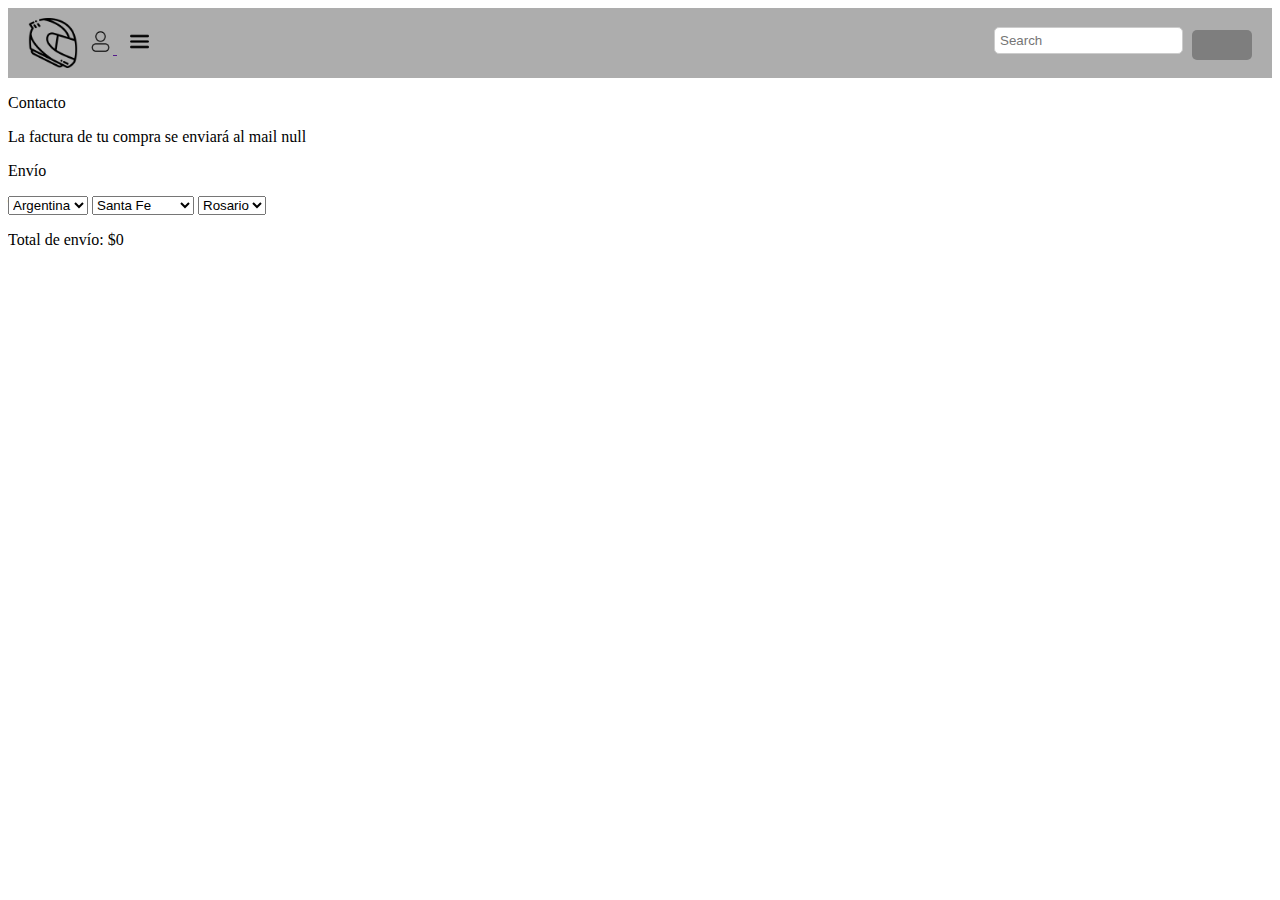
==== envio.html @ ee10a253 "Agregar html, cambio de nombre a archivos anteriores" ====
<!DOCTYPE html>
<html lang="en">
    <head>
        <link rel="stylesheet" href="CSS/stylesheet.css">
        <meta charset="UTF-8">
        <meta name="viewport" content="width=device-width, initial-scale=1.0">
        <title>DrillRide Argentina | Pantalla de pago</title>
    </head>
    <body>
        <header>
            <div id="header-container">
                <a href="" class="DrillRideLogo">
                    <img src="/img/casco-de-carreras.png" alt="DrillRideLogo">
                </a>
                <div class="header-icons">
                    <a href="" class="header-icons">
                        <img src="./img/usuario.png" alt="usericon">
                    </a>
                    <a href="" class="header-icons">
                        <img src="./img/menu.png" alt="menuicon">
                    </a>
                </div>
                <div class="search-button">
                    <input type="search" placeholder="Search">
                    <button type="button" name="search"></button>
                </div>
            </div>
        </header>
        <main>
            <div>
                <div id="contacto">
                    <p class="titulos">
                        Contacto
                    </p>
                    <p id="parrafoEmail">

                    </p>
                </div>
                <div>
                    <p class="titulos">
                        Envío
                    </p>
                    <select name="pais" id="select" >
                        <option value="Argentina">
                            Argentina
                        </option>
                    </select>
                    <select name="Provincia" id="provincia" onchange="cambiarProvincia()">
                        <option value="santaFe">
                            Santa Fe
                        </option>
                        <option value="cordoba">
                            Cordoba
                        </option>
                        <option value="buenosAires">
                            Buenos Aires
                        </option>
                    </select>
                    <select name="Ciudad" id="ciudad" onchange="cambiarCiudad()">
                        <option value="rosario" id="op0">
                            Rosario
                        </option>
                        <option value="otros" id="op1">
                            Otros
                        </option>
                    </select>
                    <p class="descripcion-ciudad">

                    </p>
                </div>
                <div>
                    <p id="totalEnvio" class="titulos">
                        Total de envío: $0
                    </p>
                </div>
            </div>
        </main>
        <script src="JS/envio.js"></script>
    </body>
</html>
---- CSS/stylesheet.css ----
/*body {
    margin: 0;
    padding: 0;
    border: 0;
};

#header-container {
    margin: 50 auto;
    width: 95%;
    display: inline;
    align-items: center;
    justify-content: space-between;
    background-color: black;
}

.header-icons img {
    width: 20px;
}*/

header {
    display: flex;
    justify-content: space-between;
    align-items: center;
    padding: 10px 20px;
    background-color: #adadad; 
}

#header-container {
    display: flex;
    align-items: center;
    width: 100%;

}

.DrillRideLogo{
    display: flex;
}
/* Estilos para el logotipo */
.DrillRideLogo img {
    width: 50px; /* Ajusta el tamaño del logo según tus necesidades */
}

/* Estilos para los iconos en el encabezado */
.header-icons a {
    margin-left: 10px; /* Espaciado entre los iconos */
}

.header-icons img{
    width: 25px;
}

/* Estilos para el botón de búsqueda */
.search-button {
    margin-left: auto; /* Mueve el botón de búsqueda al extremo derecho */
}

.search-button input[type="search"] {
    padding: 5px;
    border: 1px solid #ccc;
    border-radius: 5px;
    margin-right: 5px;
}

.search-button button[type="button"] {
    padding: 15px 30px;
    background-color: #7e7e7e; /* Color de fondo del botón de búsqueda */
    color: #fff; /* Color del texto del botón de búsqueda */
    border: none;
    border-radius: 5px;
    cursor: pointer;
}
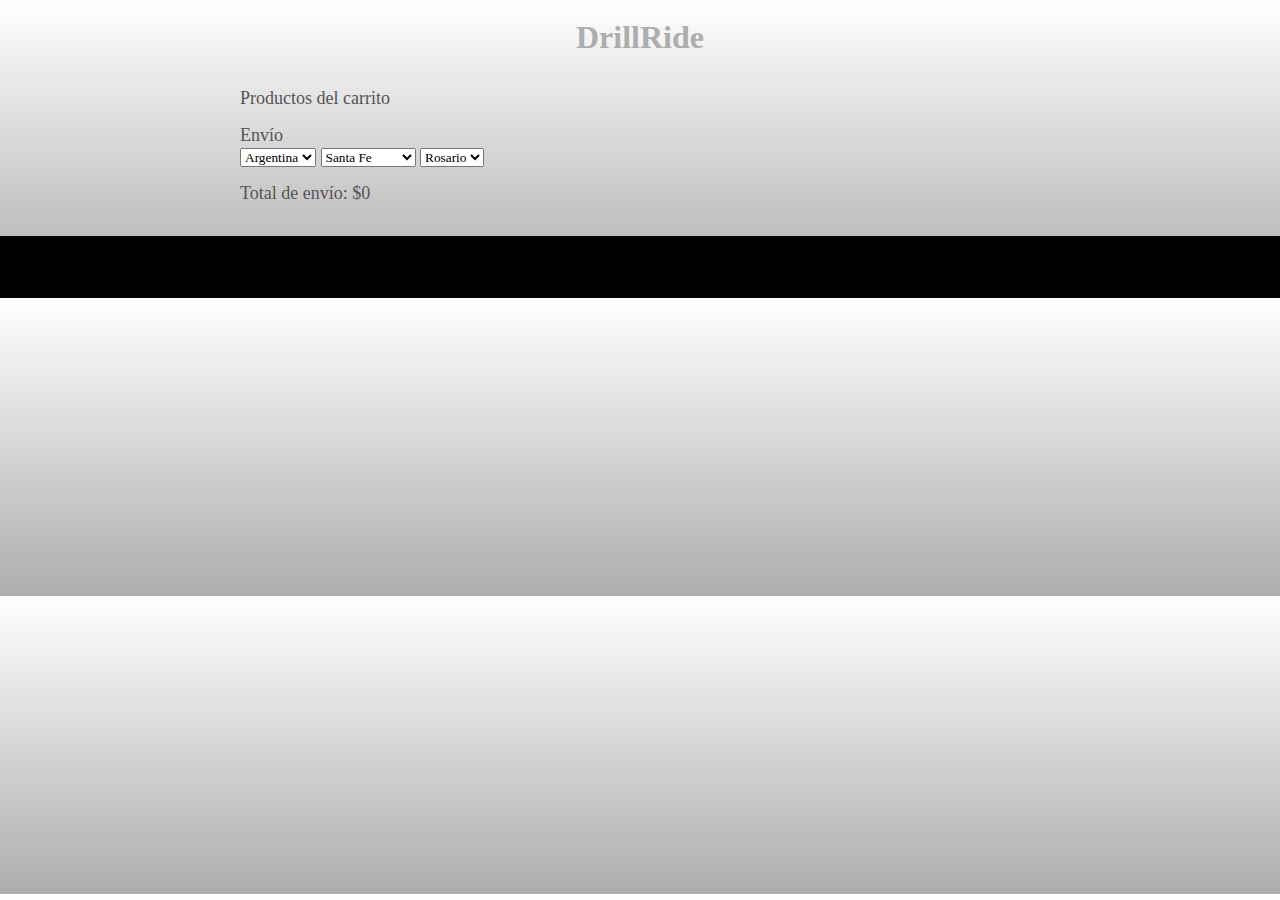
==== commit 3effe1c3: "Agregar nuevos html y js" ====
--- a/envio.html
+++ b/envio.html
@@ -1,40 +1,22 @@
 <!DOCTYPE html>
 <html lang="en">
     <head>
+        <link rel="stylesheet" href="CSS/index.css">
         <link rel="stylesheet" href="CSS/stylesheet.css">
         <meta charset="UTF-8">
         <meta name="viewport" content="width=device-width, initial-scale=1.0">
         <title>DrillRide Argentina | Pantalla de pago</title>
     </head>
     <body>
-        <header>
-            <div id="header-container">
-                <a href="" class="DrillRideLogo">
-                    <img src="/img/casco-de-carreras.png" alt="DrillRideLogo">
-                </a>
-                <div class="header-icons">
-                    <a href="" class="header-icons">
-                        <img src="./img/usuario.png" alt="usericon">
-                    </a>
-                    <a href="" class="header-icons">
-                        <img src="./img/menu.png" alt="menuicon">
-                    </a>
-                </div>
-                <div class="search-button">
-                    <input type="search" placeholder="Search">
-                    <button type="button" name="search"></button>
-                </div>
-            </div>
-        </header>
+        <header id="header"></header>
         <main>
-            <div>
-                <div id="contacto">
+            <h1>DrillRide</h1>
+            <div id="div-general">
+                <div id="compra">
                     <p class="titulos">
-                        Contacto
+                        Productos del carrito
                     </p>
-                    <p id="parrafoEmail">
-
-                    </p>
+                    <div id="total-carrito"></div>
                 </div>
                 <div>
                     <p class="titulos">
@@ -75,6 +57,12 @@
                 </div>
             </div>
         </main>
-        <script src="JS/envio.js"></script>
+        <footer></footer>
+        <!-- Aca pongo los Script de JS -->
+        <script src="js/global.js"></script>
+        <script src="js/nav.js"></script>
+        <script src="js/envio.js"></script>
     </body>
-</html>+    
+    </html>
+    --- a/CSS/index.css
+++ b/CSS/index.css
@@ -0,0 +1,213 @@
+* {
+    margin: 0;
+    padding: 0;
+    font-family: 'Roboto';
+}
+
+footer,
+.navbar nav {
+    height: 3.5rem;
+}
+
+footer,
+.navbar {
+    display: flex;
+    flex-direction: column;
+    justify-content: center;
+    width: 100%;
+    padding: 3px;
+}
+
+.navbar nav ul {
+    display: flex;
+    justify-content: start;
+    align-items: center;
+    vertical-align: middle;
+}
+
+.navbar nav ul li {
+    display: flex;
+    align-items: center;
+    padding-left: 2rem;
+}
+
+.navbar nav ul li a {
+    display: flex;
+    align-items: center;
+    font-size: 1.5rem;
+    color: #b4b4b4;
+    margin-left: 1rem;
+}
+
+.navbar nav ul li a:hover {
+    color: rgb(159, 154, 219);
+    text-decoration: underline;
+}
+
+.navbar nav ul li img {
+    height: 3.5rem;
+}
+
+a {
+    text-decoration: none;
+}
+
+li {
+    list-style: none;
+}
+
+h1,
+h3 {
+    text-align: center;
+    margin-top: 1.2rem;
+}
+
+footer {
+    background-color: #000000;
+    position:static;
+    bottom: 0;
+}
+
+footer p {
+    text-align: center;
+    color: #b4b4b4;
+}
+
+body {
+    background: linear-gradient(to bottom, #ffffff, #adadad);
+    color: rgb(173, 173, 173);
+    transition: background-color 2s, color 0.3s;
+}
+
+.line {
+    width: 100%;
+    height: 4px;
+    border-radius: 50%;
+    background-color: #c2c2c2;
+}
+
+#cart,
+#product-list {
+    display: flex;
+    justify-content: center;
+    flex-direction: column;
+    align-items: center;
+    width: 800px;
+    margin-left: auto;
+    margin-right: auto;
+    gap: 1rem;
+    margin-top: 2rem;
+    margin-bottom: 2rem;
+}
+
+#product-list>div {
+    display: flex;
+    justify-content: space-between;
+    width: calc(100% - 2rem);
+    color: #2e2e2e;
+    font-size: 20px;
+}
+
+.cart_title {
+    background-color: #242424;
+    height: 1.5rem;
+}
+
+.button_grey {
+    background-color: #c2c2c2;
+    height: 2rem;
+    padding: .25rem;
+    border: none;
+    border-radius: .25rem;
+    cursor: pointer;
+    margin: .25rem;
+    font-size: medium;
+}
+
+.button_grey:hover {
+    background-color: #2e2e2e;
+    border: 1px solid #c2c2c2;
+    color: #c2c2c2;
+}
+
+
+.botonera {
+    display: flex;
+    justify-content: space-evenly;
+    padding: 1rem;
+}
+
+.botonera button {
+    background-color: rgb(54, 53, 51);
+    width: 6rem;
+    border: none;
+    border-radius: .25rem;
+    color: white;
+    font-size: 1rem;
+}
+
+.slide {
+    list-style: none;
+    padding: 0;
+    margin: 0;
+    display: flex;
+    justify-content: center;
+    overflow: hidden;
+    padding: 2rem;
+    width: 840px;
+    margin-left: auto;
+    margin-right: auto;
+}
+
+.slide li {
+    display: none;
+    flex: 0 0 100%;
+    justify-content: center;
+    align-items: center;
+}
+
+.slide li img {
+    width: 100%;
+    height: 480px;
+    border-radius: 1rem;
+}
+
+.slide li.active {
+    display: block;
+}
+
+.control {
+    cursor: pointer;
+    padding: 10px;
+}
+
+#buy-button-div {
+    display: flex;
+    justify-content: center;
+    margin-bottom: 15px;
+}
+
+#buy-button {
+    background-color: #858585;
+    height: 2rem;
+    padding: .25rem;
+    border: none;
+    border-radius: .25rem;
+    cursor: pointer;
+    margin: .25rem;
+    font-size: medium;
+}
+/*#error_carrito {
+    padding-bottom: 2rem;
+    display: flex;
+    justify-content: center;
+}
+
+#error_carrito p {
+    width: 600px;
+    background-color: #c2c2c2;
+    font-size: 1.5rem;
+    padding: 1rem;
+    text-align: center;
+    border-radius: .5rem;
+}*/--- a/CSS/stylesheet.css
+++ b/CSS/stylesheet.css
@@ -1,71 +1,14 @@
-/*body {
-    margin: 0;
-    padding: 0;
-    border: 0;
-};
-
-#header-container {
-    margin: 50 auto;
-    width: 95%;
-    display: inline;
-    align-items: center;
-    justify-content: space-between;
-    background-color: black;
-}
-
-.header-icons img {
-    width: 20px;
-}*/
-
-header {
+#div-general{
     display: flex;
-    justify-content: space-between;
-    align-items: center;
-    padding: 10px 20px;
-    background-color: #adadad; 
-}
-
-#header-container {
-    display: flex;
-    align-items: center;
-    width: 100%;
-
-}
-
-.DrillRideLogo{
-    display: flex;
-}
-/* Estilos para el logotipo */
-.DrillRideLogo img {
-    width: 50px; /* Ajusta el tamaño del logo según tus necesidades */
-}
-
-/* Estilos para los iconos en el encabezado */
-.header-icons a {
-    margin-left: 10px; /* Espaciado entre los iconos */
-}
-
-.header-icons img{
-    width: 25px;
-}
-
-/* Estilos para el botón de búsqueda */
-.search-button {
-    margin-left: auto; /* Mueve el botón de búsqueda al extremo derecho */
-}
-
-.search-button input[type="search"] {
-    padding: 5px;
-    border: 1px solid #ccc;
-    border-radius: 5px;
-    margin-right: 5px;
-}
-
-.search-button button[type="button"] {
-    padding: 15px 30px;
-    background-color: #7e7e7e; /* Color de fondo del botón de búsqueda */
-    color: #fff; /* Color del texto del botón de búsqueda */
-    border: none;
-    border-radius: 5px;
-    cursor: pointer;
+    justify-content: center;
+    flex-direction: column;
+    align-items: flex-start;
+    width: 800px;
+    margin-left: auto;
+    margin-right: auto;
+    gap: 1rem;
+    margin-top: 2rem;
+    margin-bottom: 2rem;
+    color: #555555;
+    font-size: large;
 }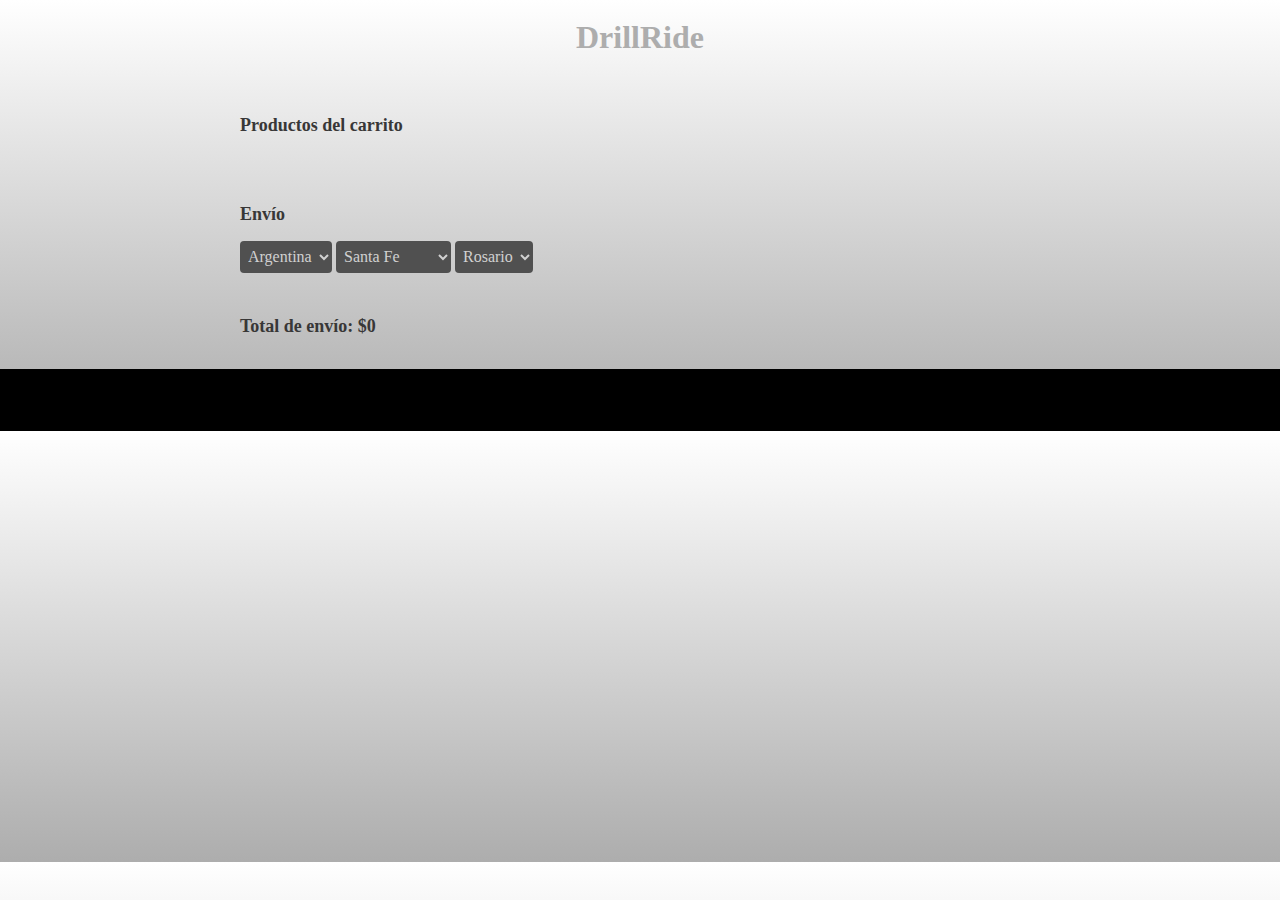
==== commit 84cc9d93: "modificacion nombre css" ====
--- a/envio.html
+++ b/envio.html
@@ -1,12 +1,14 @@
 <!DOCTYPE html>
-<html lang="en">
+<html lang="es-AR">
+
     <head>
-        <link rel="stylesheet" href="CSS/index.css">
-        <link rel="stylesheet" href="CSS/stylesheet.css">
         <meta charset="UTF-8">
         <meta name="viewport" content="width=device-width, initial-scale=1.0">
+        <link rel="stylesheet" href="CSS/index.css">
+        <link rel="stylesheet" href="CSS/envio.css">
         <title>DrillRide Argentina | Pantalla de pago</title>
     </head>
+
     <body>
         <header id="header"></header>
         <main>
--- a/CSS/index.css
+++ b/CSS/index.css
@@ -77,13 +77,6 @@
     background: linear-gradient(to bottom, #ffffff, #adadad);
     color: rgb(173, 173, 173);
     transition: background-color 2s, color 0.3s;
-}
-
-.line {
-    width: 100%;
-    height: 4px;
-    border-radius: 50%;
-    background-color: #c2c2c2;
 }
 
 #cart,
@@ -197,7 +190,7 @@
     margin: .25rem;
     font-size: medium;
 }
-/*#error_carrito {
+#error_carrito {
     padding-bottom: 2rem;
     display: flex;
     justify-content: center;
@@ -210,4 +203,4 @@
     padding: 1rem;
     text-align: center;
     border-radius: .5rem;
-}*/+}--- a/CSS/envio.css
+++ b/CSS/envio.css
@@ -0,0 +1,46 @@
+#div-general{
+    display: flex;
+    justify-content: center;
+    flex-direction: column;
+    align-items: flex-start;
+    width: 800px;
+    margin-left: auto;
+    margin-right: auto;
+    gap: 1rem;
+    margin-top: 2rem;
+    margin-bottom: 2rem;
+    color: #555555;
+    font-size: medium;
+}
+
+.titulos{
+    margin-top: 1.7rem;
+    font-weight: bolder;
+    color: #383737;
+    font-size: large;
+
+}
+
+#compra{
+    display: flex;
+    flex-direction: column;
+    gap: 1.5rem;
+}
+
+#total-carrito{
+    display: flex;
+    flex-direction: column;
+    gap: 1rem;
+}
+
+select {
+    background-color: #505050;
+    color: #d1d1d1;
+    height: 2rem;
+    padding: .25rem;
+    border: #000;
+    border-radius: .25rem;
+    cursor: pointer;
+    margin-top: 1rem;
+    font-size: medium;
+}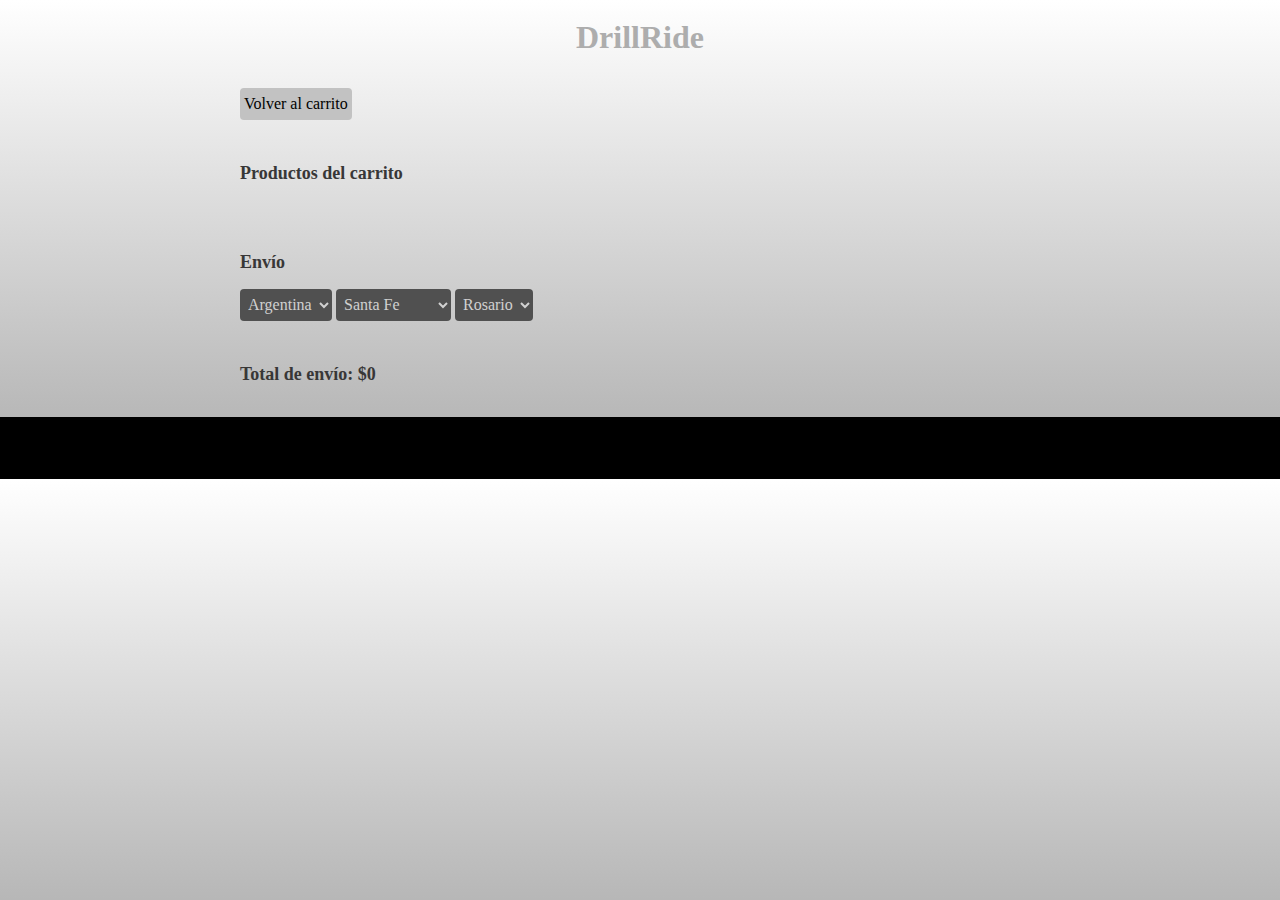
==== commit 9e834340: "Agregar boton y corrección de js" ====
--- a/envio.html
+++ b/envio.html
@@ -14,6 +14,11 @@
         <main>
             <h1>DrillRide</h1>
             <div id="div-general">
+                <div id="comeBack-button-div">
+                    <button id="comeBack-button" class="button_grey" onclick="comeBackButton()">
+                        Volver al carrito
+                    </button>
+                </div>
                 <div id="compra">
                     <p class="titulos">
                         Productos del carrito
--- a/CSS/index.css
+++ b/CSS/index.css
@@ -113,7 +113,6 @@
     border: none;
     border-radius: .25rem;
     cursor: pointer;
-    margin: .25rem;
     font-size: medium;
 }
 
